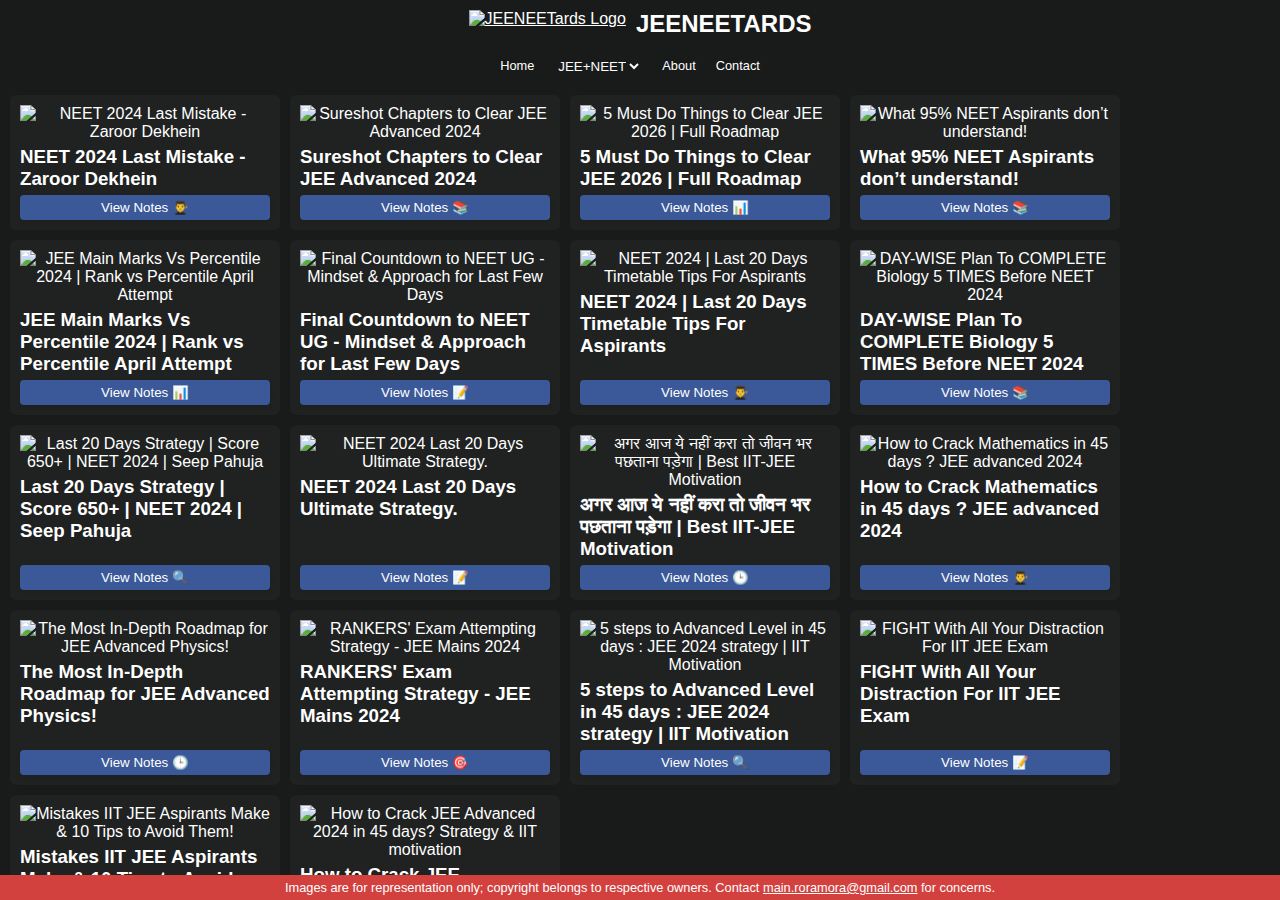
==== pages/index.html @ 262c092a "fb1i7fid" ====
<!DOCTYPE html>
<html lang="en">

<head>
  <meta charset="UTF-8">
  <title>JEENEETARDS</title>
  <meta name="description" content="JEENEETards: JEE & NEET study resources, notes & practice questions.">

  <link rel="sitemap" type="application/xml" href="https://www.jeeneetards.com/sitemap.xml" />
  <meta name="robots" content="index, follow, max-image-preview:large, max-snippet:-1, max-video-preview:-1" />

  <meta name="viewport" content="width=device-width, initial-scale=1, minimum-scale=1">
  <link rel="icon" type="image/x-icon" href="assets/favicon.png" alt="JEENEETards favicon">
  
  <style>
    * {
      color: #FFFFFF;
    }

    html,
    body {
      font-family: Arial, sans-serif;
      margin: 0;
      padding: 0;
      display: flex;
      flex-direction: column;
      height: 100vh;
      background-color: #191a1a;
    }


    #header {
      display: flex;
      padding: 10px;
      justify-content: center;
    }

    #header h1 {
      margin: 0;
      font-size: 24px;
    }

    #menu {
      display: flex;
      flex-direction: row;
      justify-content: center;
      margin: 10px 0;
    }

    #menu * {
      margin-right: min(10vw, 20px);
    }

    #menu a {
      text-decoration: none;
      font-size: 0.8em;
    }

    #menu select {
      border: none;
      margin: none;
      background-color: rgba(0, 0, 0, 0);
    }

    #card-container {
      display: flex;
      flex-wrap: wrap;
      gap: 10px;
      padding: 10px;
    }

    .card {
      display: flex;
      flex-direction: column;
      padding: 10px;
      text-align: center;
      max-width: 250px;
      position: relative;
      overflow: hidden;
      background-color: #202222;
      border-radius: 3%;
    }

    .card .glare-overlay {
      content: "";
      position: absolute;
      top: 0;
      left: 0;
      width: 100%;
      height: 100%;
      background-image: linear-gradient(to right, rgba(255, 255, 255, 0), rgba(255, 255, 255), rgba(255, 255, 255, 0));
      opacity: 0;
      pointer-events: none;
      z-index: 1;
    }


    @keyframes move-glare {
      0% {
        transform: translateX(-100%);
        opacity: 0;
      }

      100% {
        transform: translateX(200%);
        opacity: 1;
      }
    }

    .card img {
      width: 100%;
      height: auto;
    }

    .card h3 {
      margin: 5px 0;
    }

    .card p {
      margin: 2px 0;
    }

    .card button {
      margin-top: auto;
      background-color: #3b5998;
      border: none;
      padding: 5px 10px;
      cursor: pointer;
      border-radius: 4px;
      box-shadow: 0 2px 4px rgba(0, 0, 0, 0.1);
    }

    #disclaimer {
      text-align: center;
      background-color: #d3413f;
      color: white;
      margin-top: auto;
      padding: 5px;
      font-size: 0.8em;
    }

    #disclaimer a {
      color: white;
      text-decoration: underline;
    }
  </style>
  <!-- Google tag (gtag.js) -->
  <script async src="https://www.googletagmanager.com/gtag/js?id=G-P0K4PEBRM5"></script>
  <script>
    window.dataLayer = window.dataLayer || [];
    function gtag() { dataLayer.push(arguments); }
    gtag('js', new Date());
    gtag('config', 'G-P0K4PEBRM5');
  </script>
</head>

<body>
  <header>
    <div id="header">
      <a href="https://www.jeeneetards.com">
        <img src="https://i.ibb.co/QmQ4cXW/website-Logo.png" alt="JEENEETards Logo"
          style="height: 24px; margin-right: 10px;" />
      </a>
      <a href="https://www.jeeneetards.com" style="text-decoration: none; color: #000;">
        <h1>JEENEETARDS</h1>
      </a>
    </div>
    <div id="menu">
      <a href="https://www.jeeneetards.com">Home</a>
      <select id="options">
        <option value="option1" selected>JEE+NEET</option>
        <!-- <option value="option2">JEE</option> -->
        <!-- <option value="option3">NEET</option> -->
      </select>
      <a href="https://jeeneetards.com/pages/about.html" title="About JEENEETARDS">About</a>
      <a href="mailto:main.roramora@gmail.com" title="Contact JEENEETARDS">Contact</a>
    </div>
  </header>
  <div id="scroll-content" style="overflow-y: auto;">
    <main id="card-container"></main>
  </div>
  <footer>
    <div id="disclaimer">Images are for representation only; copyright belongs to respective owners. Contact <a
        href="mailto:main.roramora@gmail.com">main.roramora@gmail.com</a> for concerns.</div>
  </footer>
  <script>
    const cardsPerPage = 20;
    let cardCount = 0;

    const emojis = ["📚", "🔬", "📝", "🎯", "🕒", "📊", "🔍", "💡", "👨‍🎓", "🏆"];
    const emojiContainers = [];

    function getRandomEmoji() {
        return emojis[Math.floor(Math.random() * emojis.length)];
    }

    function updateEmojis() {
        emojiContainers.forEach(container => {
            container.innerText = getRandomEmoji();
        });
    }

    setInterval(updateEmojis, 500); // update every 0.5 seconds

    function createCard(imageUrl, title, downloadUrl, sourceUrl = '#') {
        if (cardCount >= cardsPerPage) {
            console.log("Maximum card limit reached.");
            return;
        }

        const card = document.createElement('div');
        card.classList.add('card');
        card.innerHTML = `
            <img src="${imageUrl}" alt="${title}" onclick="openSource('${sourceUrl}')">
            <h3 style="text-align: left;" onclick="openSource('${sourceUrl}')">${title}</h3>
            <button onclick="downloadFile('${downloadUrl}')">View Notes <span class="emoji-container"></span></button>
            <div class="glare-overlay"></div>
        `;

        const emojiContainer = card.querySelector('.emoji-container');
        emojiContainers.push(emojiContainer);

        const glareOverlay = card.querySelector('.glare-overlay');
        const delay = Math.random() * 5;
        glareOverlay.style.animation = `move-glare 2s infinite ${delay}s`;

        document.getElementById('card-container').appendChild(card);
        cardCount++;
    }

    function downloadFile(fileUrl) {
        window.open(fileUrl, '_blank');
    }

    function openSource(sourceUrl) {
        if (sourceUrl !== '#') {
            window.open(sourceUrl, '_blank');
        }
        // do nothing if sourceUrl is '#'
    }


    createCard("https://img.youtube.com/vi/Wf0_XUsAId8/mqdefault.jpg", "NEET 2024 Last Mistake - Zaroor Dekhein", "https://drive.usercontent.google.com/u/0/uc?id=1RauiN8gN5erdE6lDBOYruzTZ4LfMOK0O&export=download");
    createCard("https://img.youtube.com/vi/_wZbTaQdyUI/mqdefault.jpg", "Sureshot Chapters to Clear JEE Advanced 2024", "https://drive.usercontent.google.com/u/0/uc?id=1P5vfyrA0tYgDHuZvJ9Mx5EX7ofQmV1eS&export=download");
    createCard("https://img.youtube.com/vi/Agu1eAIExxI/mqdefault.jpg", "5 Must Do Things to Clear JEE 2026 | Full Roadmap", "https://drive.usercontent.google.com/u/0/uc?id=149A_pGWNggYIYMug7_q_ZmE0nAazp-Cr&export=download");
    createCard("https://img.youtube.com/vi/1KjhAU21lpU/mqdefault.jpg", "What 95% NEET Aspirants don’t understand!", "https://drive.usercontent.google.com/u/0/uc?id=12hn84idyKmT15LyTx5J0uB216b55oLqz&export=download");
    createCard("https://img.youtube.com/vi/94iPiprx-wY/mqdefault.jpg", "JEE Main Marks Vs Percentile 2024 | Rank vs Percentile April Attempt", "https://drive.usercontent.google.com/download?id=10n08B4PKtWdvLom6AX0yZnGzhT4JzggU&export=download");
    createCard("https://img.youtube.com/vi/JRbi-Yg8kyI/mqdefault.jpg", "Final Countdown to NEET UG - Mindset & Approach for Last Few Days", "https://drive.usercontent.google.com/download?id=1b-qlgEKufiFWnNiiCM4ya5fwWtUOLK4A&export=download");
    createCard("https://img.youtube.com/vi/OsMSm5Ov4a0/mqdefault.jpg", "NEET 2024 | Last 20 Days Timetable Tips For Aspirants", "https://drive.usercontent.google.com/download?id=1rhvuwd0Ew5nhjB87nQTCZyg9AUvd-LLt&export=download");
    createCard("https://img.youtube.com/vi/gpLrAnfZdZ4/mqdefault.jpg", "DAY-WISE Plan To COMPLETE Biology 5 TIMES Before NEET 2024", "https://drive.usercontent.google.com/download?id=1V6gPqXuFHBJHF2qK5XlRqEveyZRg_Qjx&export=download");
    createCard("https://img.youtube.com/vi/pTzoCuZzGpM/mqdefault.jpg", "Last 20 Days Strategy | Score 650+ | NEET 2024 | Seep Pahuja", "https://drive.usercontent.google.com/download?id=11zP3zKcgwkEX03QDLhYNeS2UzVwz7I-K&export=download");
    createCard("https://img.youtube.com/vi/Fd-3q19oXoo/mqdefault.jpg", "NEET 2024 Last 20 Days Ultimate Strategy.", "https://drive.usercontent.google.com/download?id=1h6ZIGjbbtwtUjF4d25sjc9jY8zwk58_R&export=download");
    createCard("https://img.youtube.com/vi/nhfblNTpP3U/mqdefault.jpg", "अगर आज ये नहीं करा तो जीवन भर पछताना पड़ेगा | Best IIT-JEE Motivation", "https://drive.usercontent.google.com/download?id=1Sad07W5auVpigAe0u5tZMZD9x9urmNCl&export=download");
    createCard("https://img.youtube.com/vi/ELobuy7pcQo/mqdefault.jpg", "How to Crack Mathematics in 45 days ? JEE advanced 2024", "https://drive.usercontent.google.com/download?id=1kY65zQ80Z4z9kkA0W924hTH5BraV4ZO2&export=download");
    createCard("https://img.youtube.com/vi/OKEGrOW4838/mqdefault.jpg", "The Most In-Depth Roadmap for JEE Advanced Physics!", "https://drive.usercontent.google.com/download?id=1TwzZ2rCdt6U69LPBAguGHHmA_24gzjLY&export=download");
    createCard("https://img.youtube.com/vi/lTx8eoj6UI0/mqdefault.jpg", "RANKERS' Exam Attempting Strategy - JEE Mains 2024", "https://drive.usercontent.google.com/download?id=1Qxf4x0Vn4MV8Ftah_7tkl-PY0PTINLuJ&export=download");
    createCard("https://img.youtube.com/vi/oHqP6cx07GA/mqdefault.jpg", "5 steps to Advanced Level in 45 days : JEE 2024 strategy | IIT Motivation", "https://drive.usercontent.google.com/download?id=1RGROixsVXN0Czp_vz70635XEifRUArXA&export=download");
    createCard("https://img.youtube.com/vi/ftpMoqZ7i2I/mqdefault.jpg", "FIGHT With All Your Distraction For IIT JEE Exam", "https://drive.usercontent.google.com/download?id=1f_eWxgNfDq-_TYBYELGegfJR9SGriYnP&export=download");
    createCard("https://img.youtube.com/vi/BGog1v94t2I/mqdefault.jpg", "Mistakes IIT JEE Aspirants Make & 10 Tips to Avoid Them!", "https://drive.usercontent.google.com/download?id=1dexNY_m7lrjARbaZjKW1rGGGH9iDS5tM&export=download");
    createCard("https://img.youtube.com/vi/Dn9N-pHIW1Q/mqdefault.jpg", "How to Crack JEE Advanced 2024 in 45 days? Strategy & IIT motivation", "https://drive.usercontent.google.com/download?id=1BJALvDGgJ1UZbl8pqpAEDRwm0WgzXIHP&export=download");
  </script>
</body>

</html>
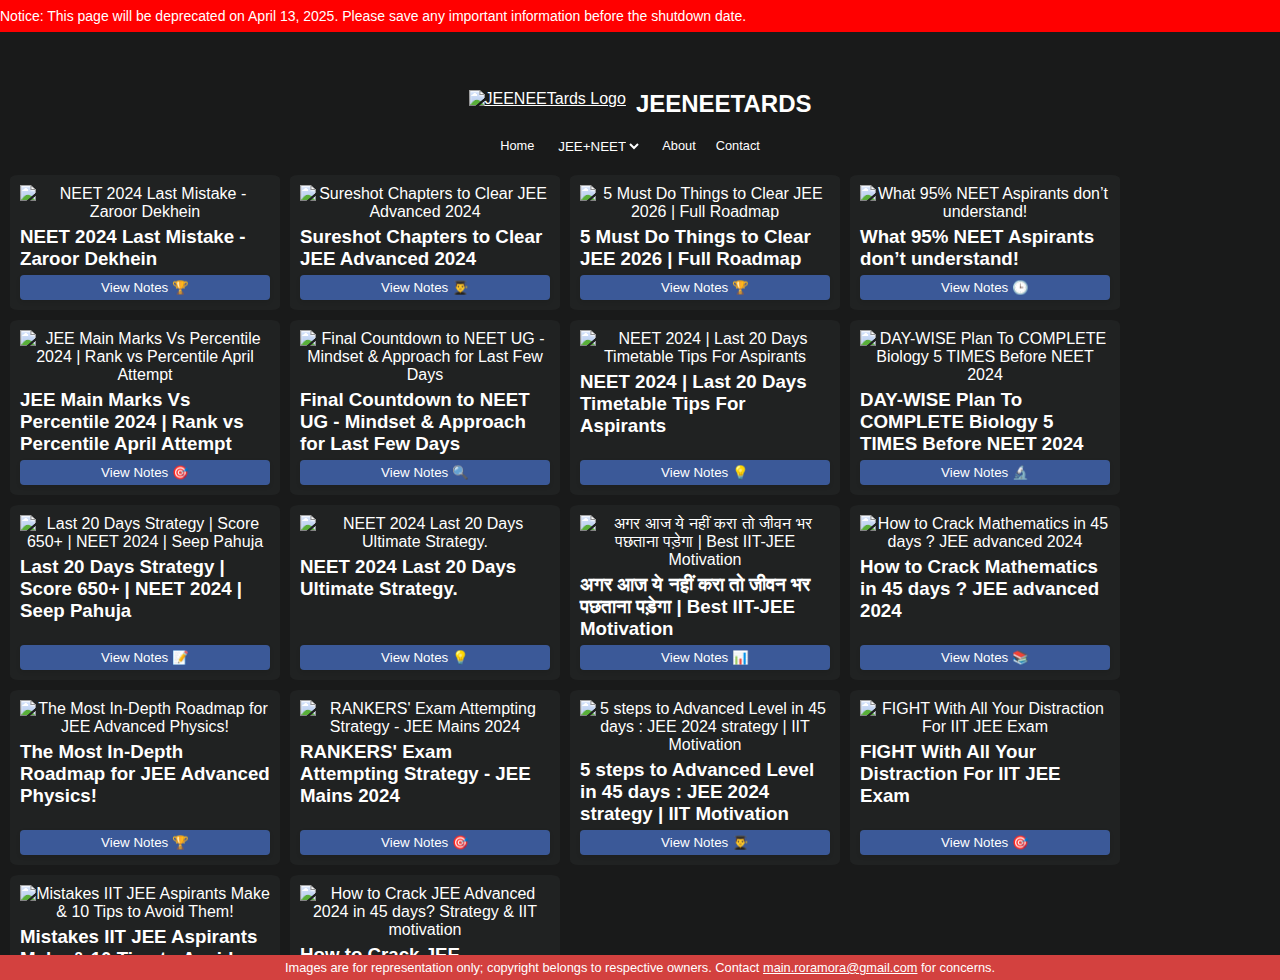
==== commit 162a8fac: "Add deprecation banner to notify users of upcoming page deprecation" ====
--- a/pages/index.html
+++ b/pages/index.html
@@ -26,6 +26,7 @@
       flex-direction: column;
       height: 100vh;
       background-color: #191a1a;
+      padding-top: 40px;
     }
 
 
@@ -142,6 +143,35 @@
     #disclaimer a {
       color: white;
       text-decoration: underline;
+    }
+
+    .deprecation-banner {
+      background-color: #ff0000;
+      color: white;
+      padding: 8px 0;
+      font-size: 14px;
+      white-space: nowrap;
+      overflow: hidden;
+      position: fixed;
+      top: 0;
+      left: 0;
+      right: 0;
+      z-index: 1000;
+    }
+
+    .scrolling-text {
+      display: inline-block;
+      animation: scroll-left 20s linear infinite;
+    }
+
+    @keyframes scroll-left {
+      0% {
+        transform: translateX(100%);
+      }
+
+      100% {
+        transform: translateX(-100%);
+      }
     }
   </style>
   <!-- Google tag (gtag.js) -->
@@ -176,6 +206,11 @@
       <a href="mailto:main.roramora@gmail.com" title="Contact JEENEETARDS">Contact</a>
     </div>
   </header>
+  <div class="deprecation-banner">
+    <div class="scrolling-text">
+        Notice: This page will be deprecated on April 13, 2025. Please save any important information before the shutdown date.
+    </div>
+  </div>
   <div id="scroll-content" style="overflow-y: auto;">
     <main id="card-container"></main>
   </div>
